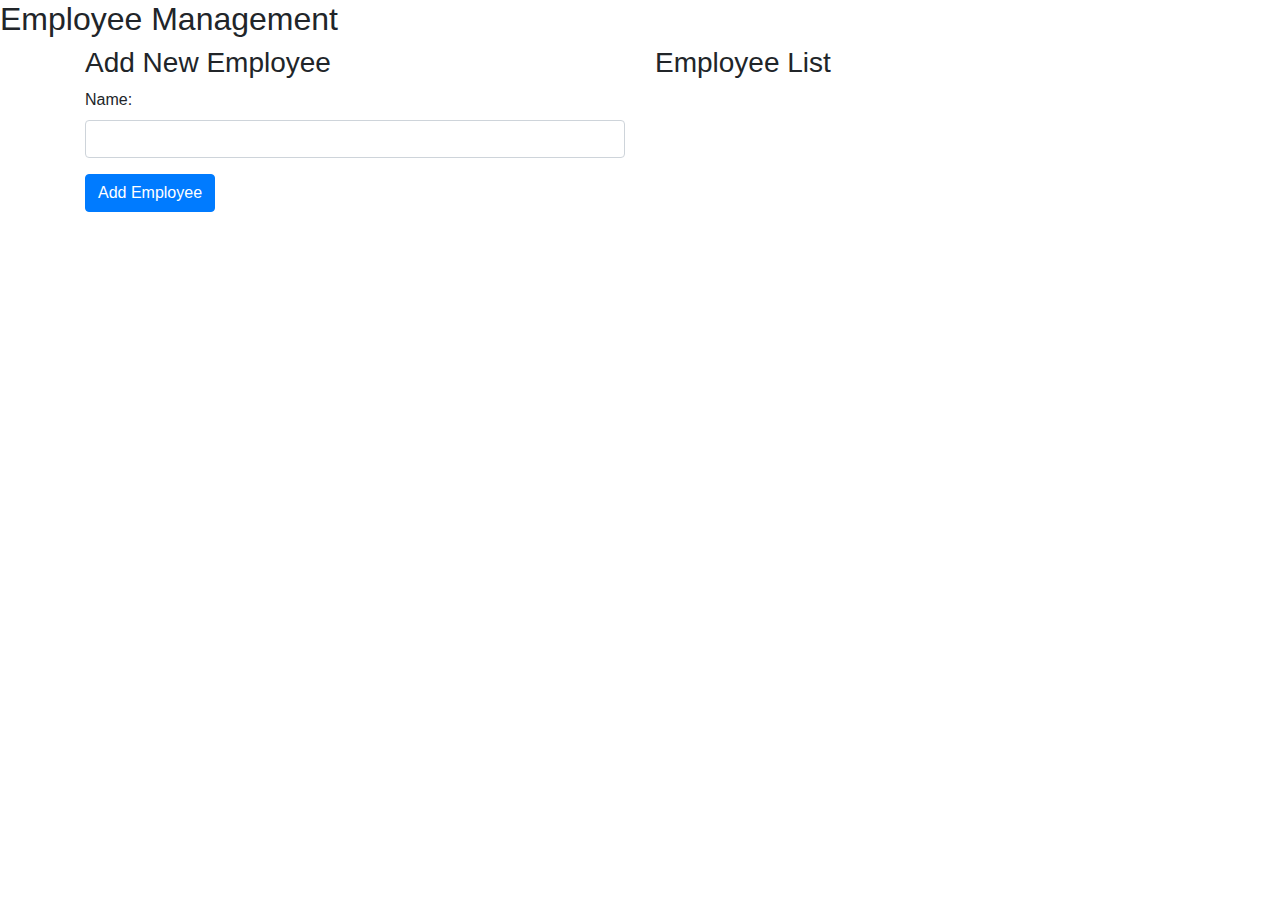
==== dashboard/dashboard.html @ 27e88564 "updated - working" ====
<!DOCTYPE html>
<html lang="en">

<head>
    <meta charset="UTF-8">
    <meta name="viewport" content="width=device-width, initial-scale=1.0">
    <title>Admin Dashboard - Hurley Restaurant Management System</title>
    <!-- Add necessary CSS links here, including Bootstrap -->
    <link rel="stylesheet" href="https://maxcdn.bootstrapcdn.com/bootstrap/4.5.2/css/bootstrap.min.css">
    <!-- Additional custom styles -->
    <style>
        /* Add any custom styles here */
    </style>
</head>

<body>
    <header>
        <!-- Include the header section with the restaurant logo and title -->
    </header>

    <nav>
        <!-- Include the navigation menu with links to different sections of the dashboard -->
    </nav>

    <main>
        <section id="employee-management">
            <h2>Employee Management</h2>
            <div class="container">
                <div class="row">
                    <div class="col-md-6">
                        <h3>Add New Employee</h3>
                        <form id="add-employee-form">
                            <!-- Include form fields for adding a new employee -->
                            <div class="form-group">
                                <label for="employee-name">Name:</label>
                                <input type="text" id="employee-name" class="form-control" required>
                            </div>
                            <!-- Add more form fields as needed -->
                            <button type="submit" class="btn btn-primary">Add Employee</button>
                        </form>
                    </div>
                    <div class="col-md-6">
                        <h3>Employee List</h3>
                        <ul id="employee-list">
                            <!-- Employee list will be populated dynamically using AJAX -->
                        </ul>
                    </div>
                </div>
            </div>
        </section>

        <!-- Include other sections for different functionalities as needed -->

    </main>

    <footer>
        <!-- Include the footer section with any necessary information or links -->
    </footer>

    <!-- Include jQuery and Bootstrap JavaScript files -->
    <script src="https://code.jquery.com/jquery-3.6.0.min.js"></script>
    <script src="https://maxcdn.bootstrapcdn.com/bootstrap/4.5.2/js/bootstrap.min.js"></script>
    <script>
        // Add AJAX functionality to handle form submission and populate employee list
        $(document).ready(function() {
            // AJAX code to handle form submission and populate employee list
            $('#add-employee-form').submit(function(e) {
                e.preventDefault();
                // Get form data
                var employeeName = $('#employee-name').val();
                // Make AJAX POST request to the API endpoint for adding employees
                $.ajax({
                    url: 'http://localhost:8000/api/employees/add', // Replace with the actual API endpoint
                    type: 'POST',
                    contentType: 'application/json',
                    data: JSON.stringify({
                        name: employeeName
                    }),
                    success: function(response) {
                        // Update the employee list dynamically after successful addition
                        $('#employee-list').append('<li>' + employeeName + '</li>');
                        // Clear the form fields after successful addition
                        $('#employee-name').val('');
                    },
                    error: function(xhr, status, error) {
                        // Handle error response
                        console.log('Error adding employee: ' + error);
                    }
                });
            });
        });
    </script>
</body>

</html>
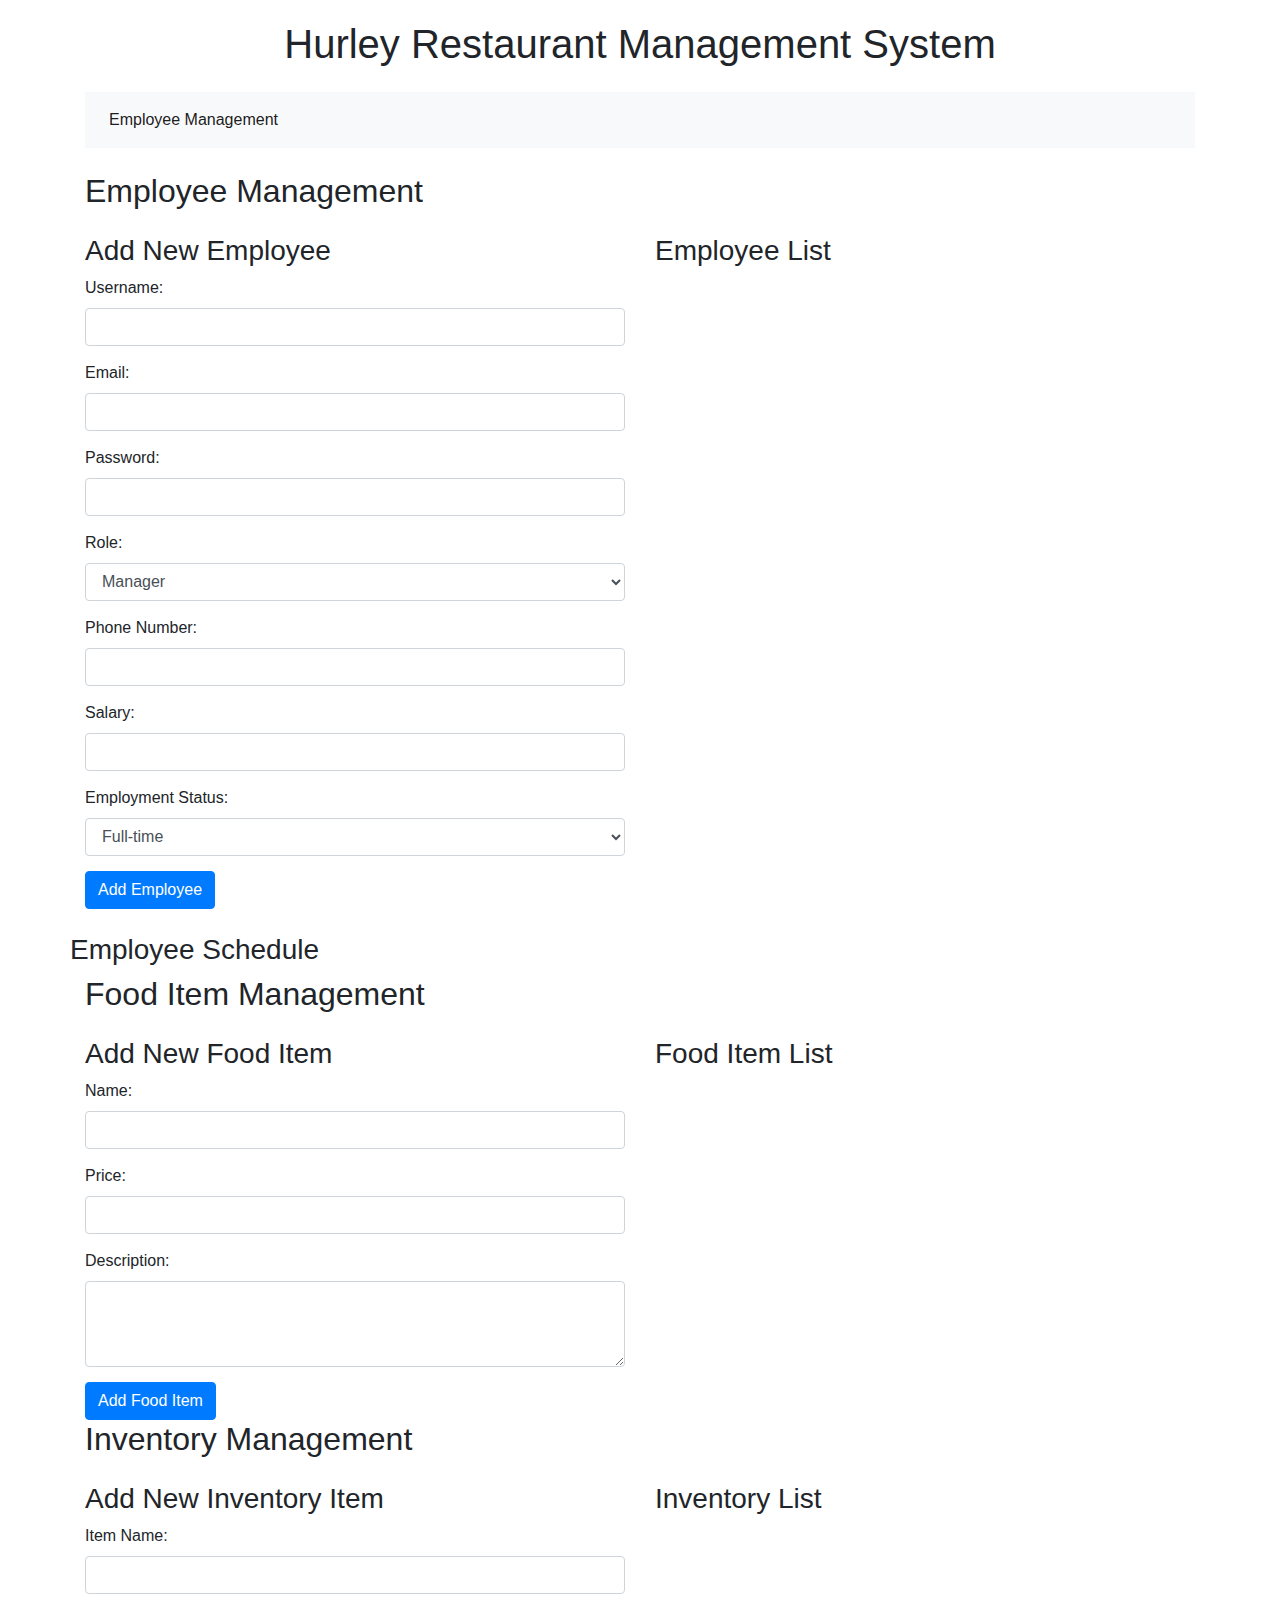
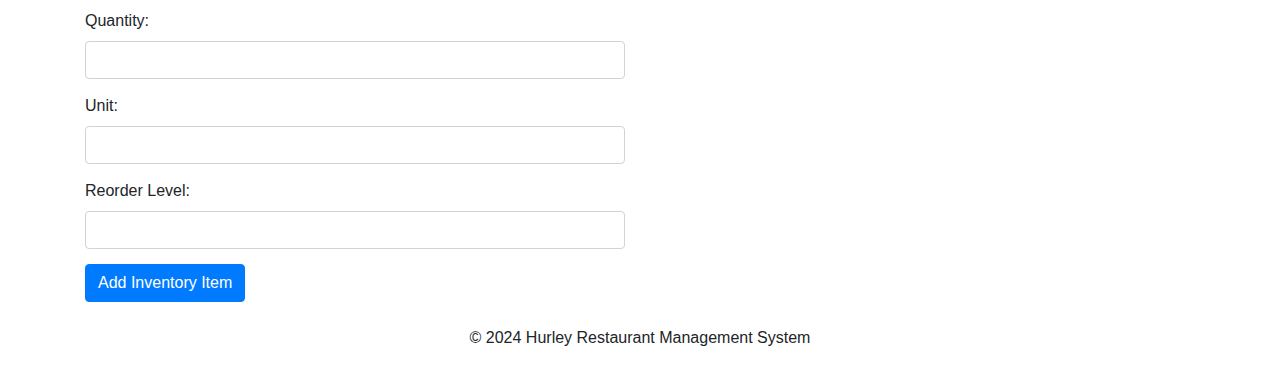
==== commit 529273f3: "update - - I dont know if this will work" ====
--- a/dashboard/dashboard.html
+++ b/dashboard/dashboard.html
@@ -5,90 +5,358 @@
     <meta charset="UTF-8">
     <meta name="viewport" content="width=device-width, initial-scale=1.0">
     <title>Admin Dashboard - Hurley Restaurant Management System</title>
-    <!-- Add necessary CSS links here, including Bootstrap -->
     <link rel="stylesheet" href="https://maxcdn.bootstrapcdn.com/bootstrap/4.5.2/css/bootstrap.min.css">
-    <!-- Additional custom styles -->
     <style>
-        /* Add any custom styles here */
+        body { padding-top: 20px; }
+        .form-group { margin-bottom: 15px; }
     </style>
 </head>
 
 <body>
-    <header>
-        <!-- Include the header section with the restaurant logo and title -->
-    </header>
-
-    <nav>
-        <!-- Include the navigation menu with links to different sections of the dashboard -->
-    </nav>
-
-    <main>
-        <section id="employee-management">
-            <h2>Employee Management</h2>
-            <div class="container">
+    <div class="container">
+        <header class="mb-4">
+            <h1 class="text-center">Hurley Restaurant Management System</h1>
+        </header>
+
+        <nav class="navbar navbar-expand-lg navbar-light bg-light mb-4">
+            <ul class="navbar-nav">
+                <li class="nav-item active">
+                    <a class="nav-link" href="#employee-management">Employee Management</a>
+                </li>
+                <!-- Add more nav items as needed -->
+            </ul>
+        </nav>
+
+        <main>
+            <section id="employee-management">
+                <h2 class="mb-4">Employee Management</h2>
                 <div class="row">
                     <div class="col-md-6">
                         <h3>Add New Employee</h3>
                         <form id="add-employee-form">
-                            <!-- Include form fields for adding a new employee -->
-                            <div class="form-group">
-                                <label for="employee-name">Name:</label>
-                                <input type="text" id="employee-name" class="form-control" required>
-                            </div>
-                            <!-- Add more form fields as needed -->
+                            <div class="form-group">
+                                <label for="username">Username:</label>
+                                <input type="text" id="username" class="form-control" required>
+                            </div>
+                            <div class="form-group">
+                                <label for="email">Email:</label>
+                                <input type="email" id="email" class="form-control" required>
+                            </div>
+                            <div class="form-group">
+                                <label for="password">Password:</label>
+                                <input type="password" id="password" class="form-control" required>
+                            </div>
+                            <div class="form-group">
+                                <label for="role">Role:</label>
+                                <select id="role" class="form-control" required>
+                                    <option value="manager">Manager</option>
+                                    <option value="front_desk">Front Desk</option>
+                                    <option value="waiter">Waiter</option>
+                                    <option value="chef">Chef</option>
+                                    <option value="sous_chef">Sous Chef</option>
+                                    <option value="dishwasher">Dishwasher</option>
+                                    <option value="bartender">Bartender</option>
+                                </select>
+                            </div>
+                            <div class="form-group">
+                                <label for="phone_number">Phone Number:</label>
+                                <input type="tel" id="phone_number" class="form-control" required>
+                            </div>
+                            <div class="form-group">
+                                <label for="salary">Salary:</label>
+                                <input type="number" id="salary" class="form-control" step="0.01" required>
+                            </div>
+                            <div class="form-group">
+                                <label for="employment_status">Employment Status:</label>
+                                <select id="employment_status" class="form-control" required>
+                                    <option value="full-time">Full-time</option>
+                                    <option value="part-time">Part-time</option>
+                                    <option value="contract">Contract</option>
+                                </select>
+                            </div>
                             <button type="submit" class="btn btn-primary">Add Employee</button>
                         </form>
                     </div>
                     <div class="col-md-6">
                         <h3>Employee List</h3>
-                        <ul id="employee-list">
+                        <ul id="employee-list" class="list-group">
                             <!-- Employee list will be populated dynamically using AJAX -->
                         </ul>
                     </div>
+                    <div class="row mt-4">
+                        <div class="col-md-12">
+                            <h3>Employee Schedule</h3>
+                            <div id="employee-schedule">
+                                <!-- Employee schedule will be populated dynamically -->
+                            </div>
+                        </div>
+                    </div>
                 </div>
-            </div>
-        </section>
-
-        <!-- Include other sections for different functionalities as needed -->
-
-    </main>
-
-    <footer>
-        <!-- Include the footer section with any necessary information or links -->
-    </footer>
-
-    <!-- Include jQuery and Bootstrap JavaScript files -->
+            </section>
+            <section id="food-item-management" class="section">
+                <h2 class="mb-4">Food Item Management</h2>
+                <div class="row">
+                    <div class="col-md-6">
+                        <h3>Add New Food Item</h3>
+                        <form id="add-food-item-form">
+                            <div class="form-group">
+                                <label for="food-name">Name:</label>
+                                <input type="text" id="food-name" class="form-control" required>
+                            </div>
+                            <div class="form-group">
+                                <label for="food-price">Price:</label>
+                                <input type="number" id="food-price" class="form-control" step="0.01" required>
+                            </div>
+                            <div class="form-group">
+                                <label for="food-description">Description:</label>
+                                <textarea id="food-description" class="form-control" rows="3"></textarea>
+                            </div>
+                            <button type="submit" class="btn btn-primary">Add Food Item</button>
+                        </form>
+                    </div>
+                    <div class="col-md-6">
+                        <h3>Food Item List</h3>
+                        <ul id="food-item-list" class="list-group">
+                            <!-- Food item list will be populated dynamically using AJAX -->
+                        </ul>
+                    </div>
+                </div>
+            </section>
+            <section id="inventory-management" class="section">
+                <h2 class="mb-4">Inventory Management</h2>
+                <div class="row">
+                    <div class="col-md-6">
+                        <h3>Add New Inventory Item</h3>
+                        <form id="add-inventory-form">
+                            <div class="form-group">
+                                <label for="inventory-name">Item Name:</label>
+                                <input type="text" id="inventory-name" class="form-control" required>
+                            </div>
+                            <div class="form-group">
+                                <label for="inventory-quantity">Quantity:</label>
+                                <input type="number" id="inventory-quantity" class="form-control" required>
+                            </div>
+                            <div class="form-group">
+                                <label for="inventory-unit">Unit:</label>
+                                <input type="text" id="inventory-unit" class="form-control" required>
+                            </div>
+                            <div class="form-group">
+                                <label for="inventory-reorder-level">Reorder Level:</label>
+                                <input type="number" id="inventory-reorder-level" class="form-control" required>
+                            </div>
+                            <button type="submit" class="btn btn-primary">Add Inventory Item</button>
+                        </form>
+                    </div>
+                    <div class="col-md-6">
+                        <h3>Inventory List</h3>
+                        <ul id="inventory-list" class="list-group">
+                            <!-- Inventory list will be populated dynamically using AJAX -->
+                        </ul>
+                    </div>
+                </div>
+            </section>
+        </main>
+
+        <footer class="mt-4 text-center">
+            <p>&copy; 2024 Hurley Restaurant Management System</p>
+        </footer>
+    </div>
+
     <script src="https://code.jquery.com/jquery-3.6.0.min.js"></script>
     <script src="https://maxcdn.bootstrapcdn.com/bootstrap/4.5.2/js/bootstrap.min.js"></script>
     <script>
-        // Add AJAX functionality to handle form submission and populate employee list
         $(document).ready(function() {
-            // AJAX code to handle form submission and populate employee list
+            // Function to load employees
+            function loadEmployees() {
+                $.ajax({
+                    url: 'http://localhost:8000/api/users/',
+                    type: 'GET',
+                    headers: {
+                        'Authorization': 'Token ' + localStorage.getItem('token')
+                    },
+                    success: function(response) {
+                        $('#employee-list').empty();
+                        response.forEach(function(employee) {
+                            $('#employee-list').append('<li class="list-group-item">' + employee.username + ' - ' + employee.role + '</li>');
+                        });
+                    },
+                    error: function(xhr, status, error) {
+                        console.log('Error loading employees: ' + error);
+                    }
+                });
+            }
+             // Function to load food items
+            function loadFoodItems() {
+                $.ajax({
+                    url: 'http://localhost:8000/api/food/',
+                    type: 'GET',
+                    headers: {
+                        'Authorization': 'Token ' + localStorage.getItem('token')
+                    },
+                    success: function(response) {
+                        $('#food-item-list').empty();
+                        response.forEach(function(item) {
+                            $('#food-item-list').append('<li class="list-group-item">' + item.name + ' - $' + item.price + '</li>');
+                        });
+                    },
+                    error: function(xhr, status, error) {
+                        console.log('Error loading food items: ' + error);
+                    }
+                });
+            }
+
+            // Load employees on page load
+            loadEmployees();
+            loadFoodItems();
+
+
+            // Handle form submission
             $('#add-employee-form').submit(function(e) {
                 e.preventDefault();
-                // Get form data
-                var employeeName = $('#employee-name').val();
-                // Make AJAX POST request to the API endpoint for adding employees
-                $.ajax({
-                    url: 'http://localhost:8000/api/employees/add', // Replace with the actual API endpoint
+                var employeeData = {
+                    username: $('#username').val(),
+                    email: $('#email').val(),
+                    password: $('#password').val(),
+                    role: $('#role').val(),
+                    phone_number: $('#phone_number').val(),
+                    salary: $('#salary').val(),
+                    employment_status: $('#employment_status').val()
+                };
+
+                $.ajax({
+                    url: 'http://localhost:8000/api/users/',
                     type: 'POST',
                     contentType: 'application/json',
-                    data: JSON.stringify({
-                        name: employeeName
-                    }),
-                    success: function(response) {
-                        // Update the employee list dynamically after successful addition
-                        $('#employee-list').append('<li>' + employeeName + '</li>');
-                        // Clear the form fields after successful addition
-                        $('#employee-name').val('');
-                    },
-                    error: function(xhr, status, error) {
-                        // Handle error response
+                    data: JSON.stringify(employeeData),
+                    headers: {
+                        'Authorization': 'Token ' + localStorage.getItem('token')
+                    },
+                    success: function(response) {
+                        alert('Employee added successfully!');
+                        $('#add-employee-form')[0].reset();
+                        loadEmployees();
+                    },
+                    error: function(xhr, status, error) {
                         console.log('Error adding employee: ' + error);
+                        alert('Error adding employee. Please try again.');
+                    }
+                });
+            });
+            // Handle food item form submission
+            $('#add-food-item-form').submit(function(e) {
+                e.preventDefault();
+                var foodItemData = {
+                    name: $('#food-name').val(),
+                    price: $('#food-price').val(),
+                    description: $('#food-description').val()
+                };
+
+                $.ajax({
+                    url: 'http://localhost:8000/api/food/',
+                    type: 'POST',
+                    contentType: 'application/json',
+                    data: JSON.stringify(foodItemData),
+                    headers: {
+                        'Authorization': 'Token ' + localStorage.getItem('token')
+                    },
+                    success: function(response) {
+                        alert('Food item added successfully!');
+                        $('#add-food-item-form')[0].reset();
+                        loadFoodItems();
+                    },
+                    error: function(xhr, status, error) {
+                        console.log('Error adding food item: ' + error);
+                        alert('Error adding food item. Please try again.');
+                    }
+                });
+            });
+
+         // Function to load inventory items
+         function loadInventory() {
+                $.ajax({
+                    url: 'http://localhost:8000/api/inventory/',
+                    type: 'GET',
+                    headers: {
+                        'Authorization': 'Token ' + localStorage.getItem('token')
+                    },
+                    success: function(response) {
+                        $('#inventory-list').empty();
+                        response.forEach(function(item) {
+                            $('#inventory-list').append('<li class="list-group-item">' + item.name + ' - ' + item.quantity + ' ' + item.unit + '</li>');
+                        });
+                    },
+                    error: function(xhr, status, error) {
+                        console.log('Error loading inventory: ' + error);
+                    }
+                });
+            }
+
+            // Function to load employee schedule
+            function loadEmployeeSchedule() {
+                $.ajax({
+                    url: 'http://localhost:8000/api/employee-schedule/',
+                    type: 'GET',
+                    headers: {
+                        'Authorization': 'Token ' + localStorage.getItem('token')
+                    },
+                    success: function(response) {
+                        $('#employee-schedule').empty();
+                        // Implement a table or calendar view of the employee schedule
+                        // This is a simple example, you might want to use a calendar library for a more sophisticated view
+                        var scheduleHtml = '<table class="table"><thead><tr><th>Employee</th><th>Date</th><th>Shift</th></tr></thead><tbody>';
+                        response.forEach(function(shift) {
+                            scheduleHtml += '<tr><td>' + shift.employee + '</td><td>' + shift.date + '</td><td>' + shift.shift + '</td></tr>';
+                        });
+                        scheduleHtml += '</tbody></table>';
+                        $('#employee-schedule').html(scheduleHtml);
+                    },
+                    error: function(xhr, status, error) {
+                        console.log('Error loading employee schedule: ' + error);
+                    }
+                });
+            }
+
+            // Load all data on page load
+            loadEmployees();
+            loadFoodItems();
+            loadInventory();
+            loadEmployeeSchedule();
+
+            // Existing form submission handlers for employees and food items
+
+            // Handle inventory form submission
+            $('#add-inventory-form').submit(function(e) {
+                e.preventDefault();
+                var inventoryData = {
+                    name: $('#inventory-name').val(),
+                    quantity: $('#inventory-quantity').val(),
+                    unit: $('#inventory-unit').val(),
+                    reorder_level: $('#inventory-reorder-level').val()
+                };
+
+                $.ajax({
+                    url: 'http://localhost:8000/api/inventory/',
+                    type: 'POST',
+                    contentType: 'application/json',
+                    data: JSON.stringify(inventoryData),
+                    headers: {
+                        'Authorization': 'Token ' + localStorage.getItem('token')
+                    },
+                    success: function(response) {
+                        alert('Inventory item added successfully!');
+                        $('#add-inventory-form')[0].reset();
+                        loadInventory();
+                    },
+                    error: function(xhr, status, error) {
+                        console.log('Error adding inventory item: ' + error);
+                        alert('Error adding inventory item. Please try again.');
                     }
                 });
             });
         });
+                   
+    
+
     </script>
 </body>
 
